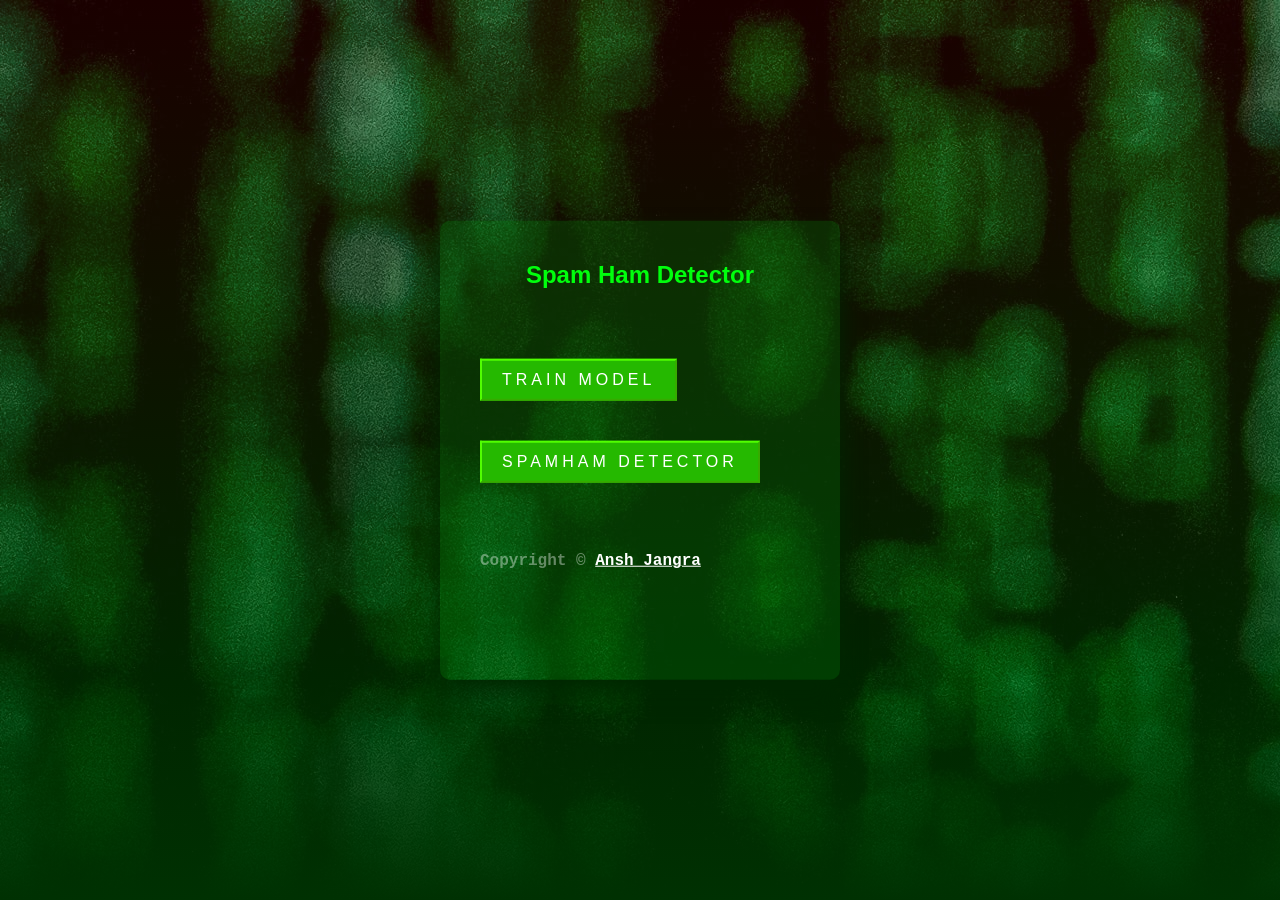
==== templates/index.html @ 0b29f909 "Pipeline and FastAPI Added" ====
<!DOCTYPE html>
<html lang="en" >
<head>
  <meta charset="UTF-8">
  <title>Spam Ham Detector</title>
  <link rel="stylesheet" href="../static/css/style.css">

</head>
<body>
<!-- partial:index.partial.html -->
<div class="login-box">
  <h2>Spam Ham Detector</h2>
  <form>

    
    <button id = "training" onclick="myFunction"  href="/train">
      <span></span>
      <span></span>
      <span></span>
      <span></span>
       Train Model
    </button>

    <!-- <button         onclick="window.open('/predict'), '_self' " > -->
      <button onclick = "window.open('/predict', 'prediction tab')">
      <span></span>
      <span></span>
      <span></span>
      <span></span>
       SpamHam Detector
    </button>
  </form>
 
  <footer class="footer">

    <h4>Copyright &copy; <a style="color: #ffffff;" href = "https://github.com/anshjangra07">Ansh Jangra</a></h4>

  </footer>
</div>
<!-- partial -->
  
<script>
  function myFunction() {
    document.getElementById("training").innerHTML = "Prediction started";
  }
  </script>
  
</body>
</html>
---- static/css/style.css ----
html {
  height: 100%;
}
body {
  margin:0;
  padding:0;
  font-family: sans-serif;
  background: linear-gradient(to bottom, rgba(255, 0, 0, 0.1) 0%, rgba(2, 73, 0, 0.5) 75%, rgb(0, 49, 2) 100%), url("/static/images/spam.jpg");

}

.login-box {
  position: absolute;
  top: 50%;
  left: 50%;
  width: 400px;
  padding: 40px;
  transform: translate(-50%, -50%);
  background: rgba(0, 126, 10, 0.281);
  box-sizing: border-box;
  box-shadow: 0 15px 25px rgb(0, 39, 0);
  border-radius: 10px;
}

.login-box h2 {
  margin: 0 0 30px;
  padding: 0;
  color: rgb(0, 255, 13);
  text-align: center;
}

.login-box .user-box {
  position: relative;
}

.login-box .user-box input {
  width: 100%;
  padding: 10px 0;
  font-size: 16px;
  color: #fff;
  margin-bottom: 30px;
  border: none;
  border-bottom: 1px solid #fff;
  outline: none;
  background: transparent;
}
.login-box .user-box label {
  position: absolute;
  top:0;
  left: 0;
  padding: 10px 0;
  font-size: 16px;
  color: rgb(37, 185, 0);
  pointer-events: none;
  transition: .5s;
}

.login-box .user-box input:focus ~ label,
.login-box .user-box input:valid ~ label {
  top: -20px;
  left: 0;
  color: rgb(37, 185, 0);
  font-size: 12px;
}

.login-box button {
  position: relative;
  display: inline-block;
  padding: 10px 20px; 
  background:rgb(37, 185, 0);
  color: #ffffff;
  font-size: 16px;
  border-color: #51ff00;
  text-decoration: none;
  text-transform: uppercase;
  overflow: hidden;
  transition: .5s;
  margin-top: 40px;
  letter-spacing: 4px
}

.login-box button:hover {
  background:rgb(25, 126, 0);
  color: #fff;
  border-radius: 5px;
  border-color: rgb(0, 253, 0);
  box-shadow: 0 0 5px rgb(37, 185, 0),
              0 0 25px rgb(37, 185, 0),
              0 0 50px rgb(37, 185, 0),
              0 0 100px rgb(37, 185, 0);
}

.login-box button span {
  position: absolute;
  display: block;
}




.footer {
  padding: 3rem 0rem;
  color: rgba(255, 255, 255, 0.39);
  font-family: 'Courier New', Courier, monospace;
}

.prediction {
  color: rgb(9, 255, 0);
  font-size: 30px;
  font-family: 'Gill Sans', 'Gill Sans MT', Calibri, 'Trebuchet MS', sans-serif;
  padding: 0rem 3rem;
}


/* popup */
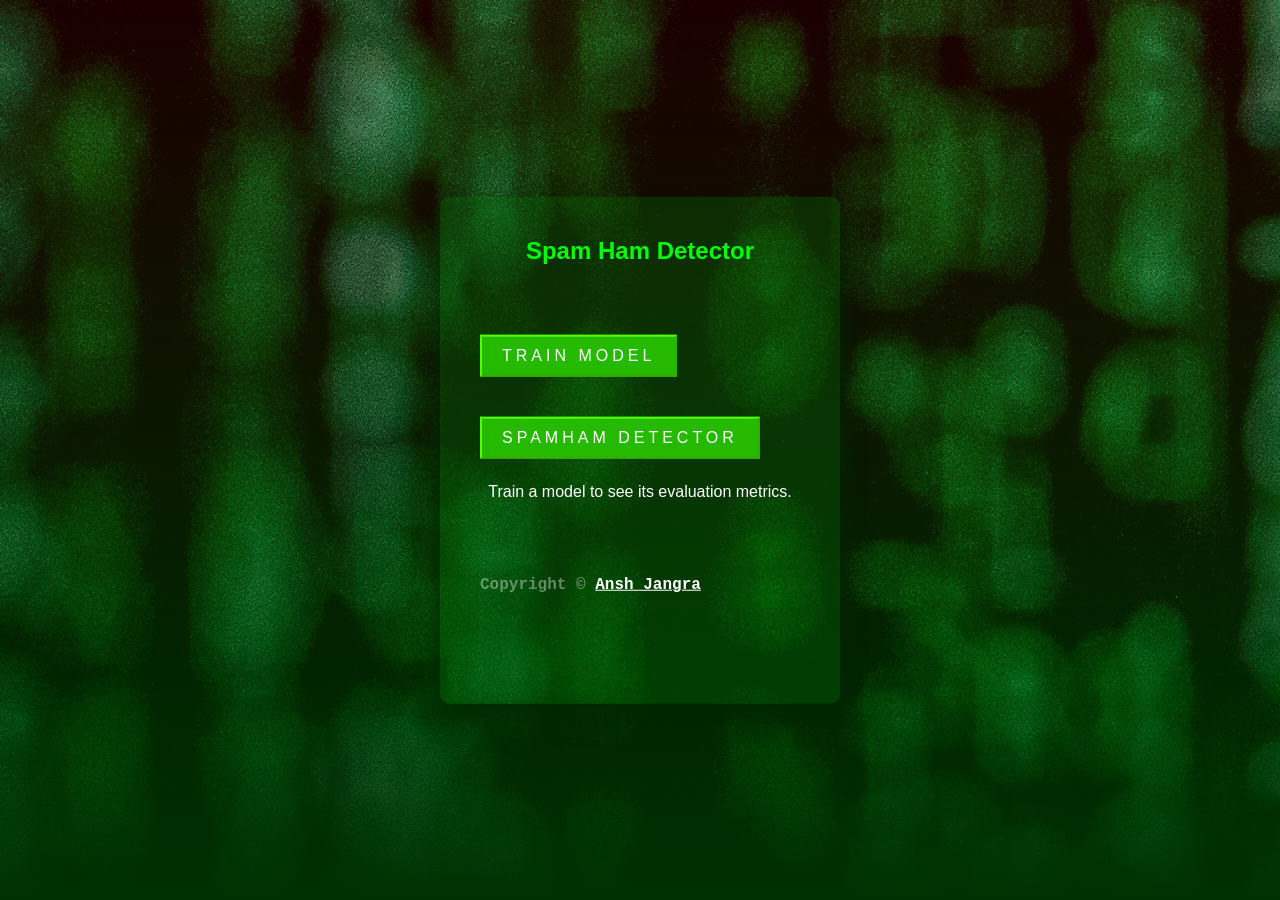
==== commit 52114ac2: "Updation" ====
--- a/templates/index.html
+++ b/templates/index.html
@@ -1,49 +1,123 @@
 <!DOCTYPE html>
-<html lang="en" >
+<html lang="en">
+
 <head>
   <meta charset="UTF-8">
   <title>Spam Ham Detector</title>
   <link rel="stylesheet" href="../static/css/style.css">
 
 </head>
+
 <body>
-<!-- partial:index.partial.html -->
-<div class="login-box">
-  <h2>Spam Ham Detector</h2>
-  <form>
+  <!-- partial:index.partial.html -->
+  <div class="login-box">
+    <h2>Spam Ham Detector</h2>
+    <form id="training-form">
 
-    
-    <button id = "training" onclick="myFunction"  href="/train">
-      <span></span>
-      <span></span>
-      <span></span>
-      <span></span>
-       Train Model
-    </button>
+      <button id="training" type="submit">
+        <span></span>
+        <span></span>
+        <span></span>
+        <span></span>
+        Train Model
+      </button>
 
-    <!-- <button         onclick="window.open('/predict'), '_self' " > -->
-      <button onclick = "window.open('/predict', 'prediction tab')">
-      <span></span>
-      <span></span>
-      <span></span>
-      <span></span>
-       SpamHam Detector
-    </button>
-  </form>
- 
-  <footer class="footer">
+      <button type="button" onclick="window.location.href='/predict'">
+        <span></span>
+        <span></span>
+        <span></span>
+        <span></span>
+        SpamHam Detector
+      </button>
+    </form>
 
-    <h4>Copyright &copy; <a style="color: #ffffff;" href = "https://github.com/anshjangra07">Ansh Jangra</a></h4>
+    <p id="training-status" role="status" aria-live="polite">
+      Train a model to see its evaluation metrics.
+    </p>
+    <section id="training-metrics" aria-live="polite" hidden>
+      <h3>Model metrics</h3>
+      <dl>
+        <div>
+          <dt>Accuracy</dt>
+          <dd id="metric-accuracy"></dd>
+        </div>
+        <div>
+          <dt>Precision</dt>
+          <dd id="metric-precision"></dd>
+        </div>
+        <div>
+          <dt>Recall</dt>
+          <dd id="metric-recall"></dd>
+        </div>
+        <div>
+          <dt>F1 score</dt>
+          <dd id="metric-f1"></dd>
+        </div>
+      </dl>
+    </section>
 
-  </footer>
-</div>
-<!-- partial -->
-  
-<script>
-  function myFunction() {
-    document.getElementById("training").innerHTML = "Prediction started";
-  }
+    <footer class="footer">
+
+      <h4>Copyright &copy; <a style="color: #ffffff;" href="https://github.com/anshjangra07">Ansh Jangra</a></h4>
+
+    </footer>
+  </div>
+  <script>
+    const trainingForm = document.getElementById('training-form');
+    const trainingButton = document.getElementById('training');
+    const trainingStatus = document.getElementById('training-status');
+    const metricsPanel = document.getElementById('training-metrics');
+
+    function showMetrics(metrics) {
+      for (const name of ['accuracy', 'precision', 'recall', 'f1']) {
+        document.getElementById(`metric-${name}`).textContent =
+          `${(metrics[`${name}_score`] * 100).toFixed(2)}%`;
+      }
+      metricsPanel.hidden = false;
+    }
+
+    async function checkTrainingStatus() {
+      let result;
+      do {
+        const response = await fetch('/train/status');
+        if (!response.ok) throw new Error('Could not check training status.');
+        result = await response.json();
+        trainingStatus.textContent = result.message;
+        trainingButton.disabled = result.status === 'running';
+        if (result.status === 'running') {
+          await new Promise((resolve) => window.setTimeout(resolve, 1500));
+        }
+      } while (result.status === 'running');
+
+      trainingButton.disabled = false;
+      if (result.status === 'completed' && result.metrics) {
+        showMetrics(result.metrics);
+      }
+    }
+
+    trainingForm.addEventListener('submit', async (event) => {
+      event.preventDefault();
+      trainingButton.disabled = true;
+      trainingStatus.textContent = 'Training...';
+      metricsPanel.hidden = true;
+
+      try {
+        const response = await fetch('/train', { method: 'POST' });
+        if (!response.ok) {
+          const error = await response.json();
+          throw new Error(error.detail || 'Could not start training.');
+        }
+        await checkTrainingStatus();
+      } catch (error) {
+        trainingStatus.textContent = error.message;
+        trainingButton.disabled = false;
+      }
+    });
+
+    checkTrainingStatus().catch(() => { });
   </script>
-  
+  <!-- partial -->
+
 </body>
-</html>
+
+</html>
--- a/static/css/style.css
+++ b/static/css/style.css
@@ -2,11 +2,17 @@
   height: 100%;
 }
 body {
-  margin:0;
-  padding:0;
+  margin: 0;
+  padding: 0;
   font-family: sans-serif;
-  background: linear-gradient(to bottom, rgba(255, 0, 0, 0.1) 0%, rgba(2, 73, 0, 0.5) 75%, rgb(0, 49, 2) 100%), url("/static/images/spam.jpg");
-
+  background:
+    linear-gradient(
+      to bottom,
+      rgba(255, 0, 0, 0.1) 0%,
+      rgba(2, 73, 0, 0.5) 75%,
+      rgb(0, 49, 2) 100%
+    ),
+    url("/static/images/spam.jpg");
 }
 
 .login-box {
@@ -46,13 +52,13 @@
 }
 .login-box .user-box label {
   position: absolute;
-  top:0;
+  top: 0;
   left: 0;
   padding: 10px 0;
   font-size: 16px;
   color: rgb(37, 185, 0);
   pointer-events: none;
-  transition: .5s;
+  transition: 0.5s;
 }
 
 .login-box .user-box input:focus ~ label,
@@ -66,28 +72,29 @@
 .login-box button {
   position: relative;
   display: inline-block;
-  padding: 10px 20px; 
-  background:rgb(37, 185, 0);
+  padding: 10px 20px;
+  background: rgb(37, 185, 0);
   color: #ffffff;
   font-size: 16px;
   border-color: #51ff00;
   text-decoration: none;
   text-transform: uppercase;
   overflow: hidden;
-  transition: .5s;
+  transition: 0.5s;
   margin-top: 40px;
-  letter-spacing: 4px
+  letter-spacing: 4px;
 }
 
 .login-box button:hover {
-  background:rgb(25, 126, 0);
+  background: rgb(25, 126, 0);
   color: #fff;
   border-radius: 5px;
   border-color: rgb(0, 253, 0);
-  box-shadow: 0 0 5px rgb(37, 185, 0),
-              0 0 25px rgb(37, 185, 0),
-              0 0 50px rgb(37, 185, 0),
-              0 0 100px rgb(37, 185, 0);
+  box-shadow:
+    0 0 5px rgb(37, 185, 0),
+    0 0 25px rgb(37, 185, 0),
+    0 0 50px rgb(37, 185, 0),
+    0 0 100px rgb(37, 185, 0);
 }
 
 .login-box button span {
@@ -95,21 +102,62 @@
   display: block;
 }
 
+.login-box button:disabled {
+  cursor: wait;
+  opacity: 0.7;
+}
 
+#training-status {
+  min-height: 1.5em;
+  margin: 1.5rem 0 0;
+  color: #ffffff;
+  text-align: center;
+}
 
+#training-metrics {
+  margin-top: 1.5rem;
+  color: #ffffff;
+}
+
+#training-metrics h3 {
+  margin-bottom: 0.75rem;
+  color: rgb(0, 255, 13);
+  text-align: center;
+}
+
+#training-metrics dl {
+  display: grid;
+  grid-template-columns: repeat(2, minmax(0, 1fr));
+  gap: 0.75rem 1rem;
+  margin: 0;
+}
+
+#training-metrics dl div {
+  display: flex;
+  justify-content: space-between;
+  gap: 0.5rem;
+}
+
+#training-metrics dt {
+  color: rgba(255, 255, 255, 0.75);
+}
+
+#training-metrics dd {
+  margin: 0;
+  font-weight: 700;
+}
 
 .footer {
   padding: 3rem 0rem;
   color: rgba(255, 255, 255, 0.39);
-  font-family: 'Courier New', Courier, monospace;
+  font-family: "Courier New", Courier, monospace;
 }
 
 .prediction {
   color: rgb(9, 255, 0);
   font-size: 30px;
-  font-family: 'Gill Sans', 'Gill Sans MT', Calibri, 'Trebuchet MS', sans-serif;
+  font-family: "Gill Sans", "Gill Sans MT", Calibri, "Trebuchet MS", sans-serif;
   padding: 0rem 3rem;
 }
 
-
 /* popup */
